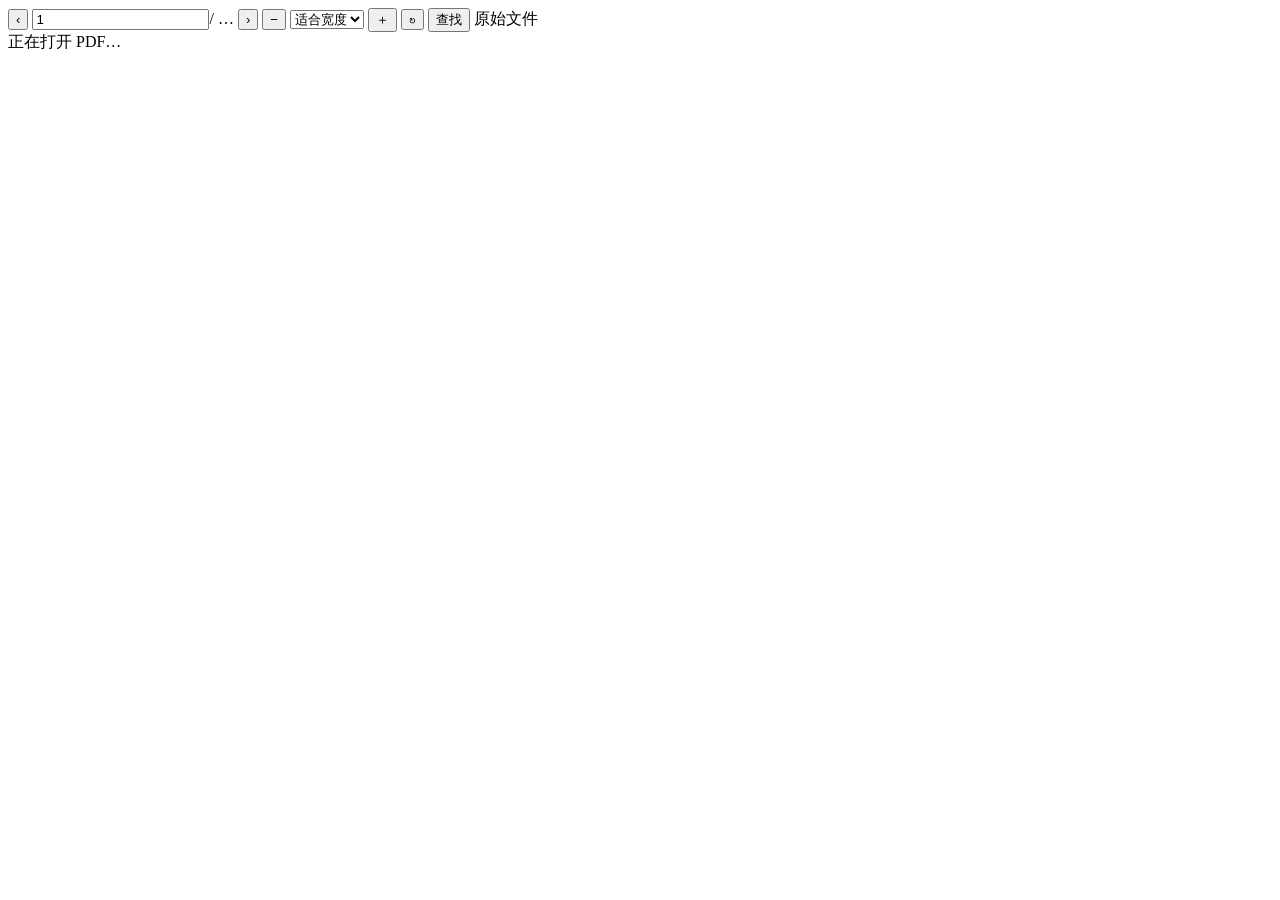
==== assets/pdf-reader/index.html @ 02e53386 "Add PDF annotation reader and optional OpenAI-compatible chat" ====
<!doctype html>
<html lang="zh-CN">
<head>
  <meta charset="utf-8"><meta name="viewport" content="width=device-width,initial-scale=1">
  <title>PaperBench PDF</title>
  <link rel="stylesheet" href="/pdf-reader/pdfjs/web/pdf_viewer.css">
  <link rel="stylesheet" href="/pdf-reader/reader.css">
</head>
<body>
  <nav aria-label="PDF 阅读工具">
    <button id="previous" title="上一页" aria-label="上一页">‹</button>
    <input id="page" type="number" min="1" value="1" aria-label="页码"><span id="pages">/ …</span>
    <button id="next" title="下一页" aria-label="下一页">›</button>
    <button id="minus" title="缩小" aria-label="缩小">−</button>
    <select id="zoom" aria-label="PDF 缩放"><option value="page-width">适合宽度</option><option value="1">100%</option><option value="1.5">150%</option><option value="2">200%</option><option value="3">300%</option></select>
    <button id="plus" title="放大" aria-label="放大">＋</button>
    <button id="rotate" title="旋转 90°" aria-label="旋转 90°">↻</button>
    <button id="searchToggle" title="搜索 PDF（Ctrl+F）" aria-label="搜索 PDF">查找</button>
    <a id="original" target="_blank" rel="noopener noreferrer" title="在浏览器原生阅读器中打开，可打印或下载">原始文件</a>
  </nav>
  <form id="searchBar" hidden><input id="search" type="search" placeholder="搜索 PDF 文字" aria-label="搜索 PDF 文字"><button type="submit">下一个</button><span id="searchCount"></span><button type="button" id="searchClose" aria-label="关闭搜索">×</button></form>
  <main id="reader"><div id="container"><div id="viewer" class="pdfViewer" lang="en"></div></div><div id="loading" role="status">正在打开 PDF…</div></main>
  <div id="selectionTools" hidden role="toolbar" aria-label="PDF 文字选区"><button data-action="annotate">批注</button><button data-action="translate">AI 翻译</button><button data-action="send">发给 AI</button></div>
  <div id="status" role="status" aria-live="polite"></div>
  <script type="module" src="/pdf-reader/reader.mjs"></script>
</body>
</html>
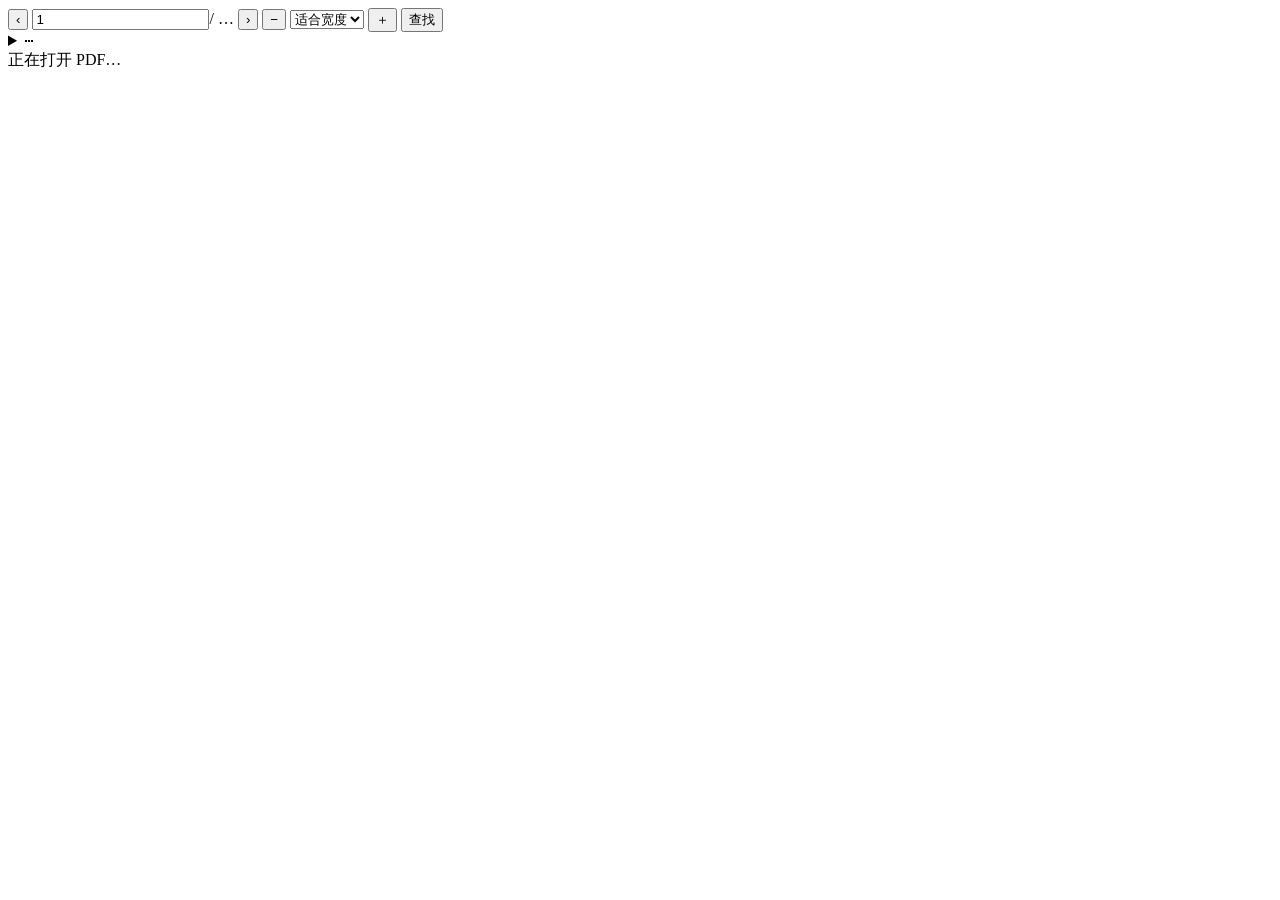
==== commit 71651a66: "Streamline reading interface and persist library preferences" ====
--- a/assets/pdf-reader/index.html
+++ b/assets/pdf-reader/index.html
@@ -14,9 +14,8 @@
     <button id="minus" title="缩小" aria-label="缩小">−</button>
     <select id="zoom" aria-label="PDF 缩放"><option value="page-width">适合宽度</option><option value="1">100%</option><option value="1.5">150%</option><option value="2">200%</option><option value="3">300%</option></select>
     <button id="plus" title="放大" aria-label="放大">＋</button>
-    <button id="rotate" title="旋转 90°" aria-label="旋转 90°">↻</button>
     <button id="searchToggle" title="搜索 PDF（Ctrl+F）" aria-label="搜索 PDF">查找</button>
-    <a id="original" target="_blank" rel="noopener noreferrer" title="在浏览器原生阅读器中打开，可打印或下载">原始文件</a>
+    <details class="pdf-more"><summary aria-label="更多 PDF 工具">⋯</summary><div><button id="rotate" title="旋转 90°" aria-label="旋转 90°">↻</button><a id="original" target="_blank" rel="noopener noreferrer" title="在浏览器原生阅读器中打开，可打印或下载">原始文件</a></div></details>
   </nav>
   <form id="searchBar" hidden><input id="search" type="search" placeholder="搜索 PDF 文字" aria-label="搜索 PDF 文字"><button type="submit">下一个</button><span id="searchCount"></span><button type="button" id="searchClose" aria-label="关闭搜索">×</button></form>
   <main id="reader"><div id="container"><div id="viewer" class="pdfViewer" lang="en"></div></div><div id="loading" role="status">正在打开 PDF…</div></main>
